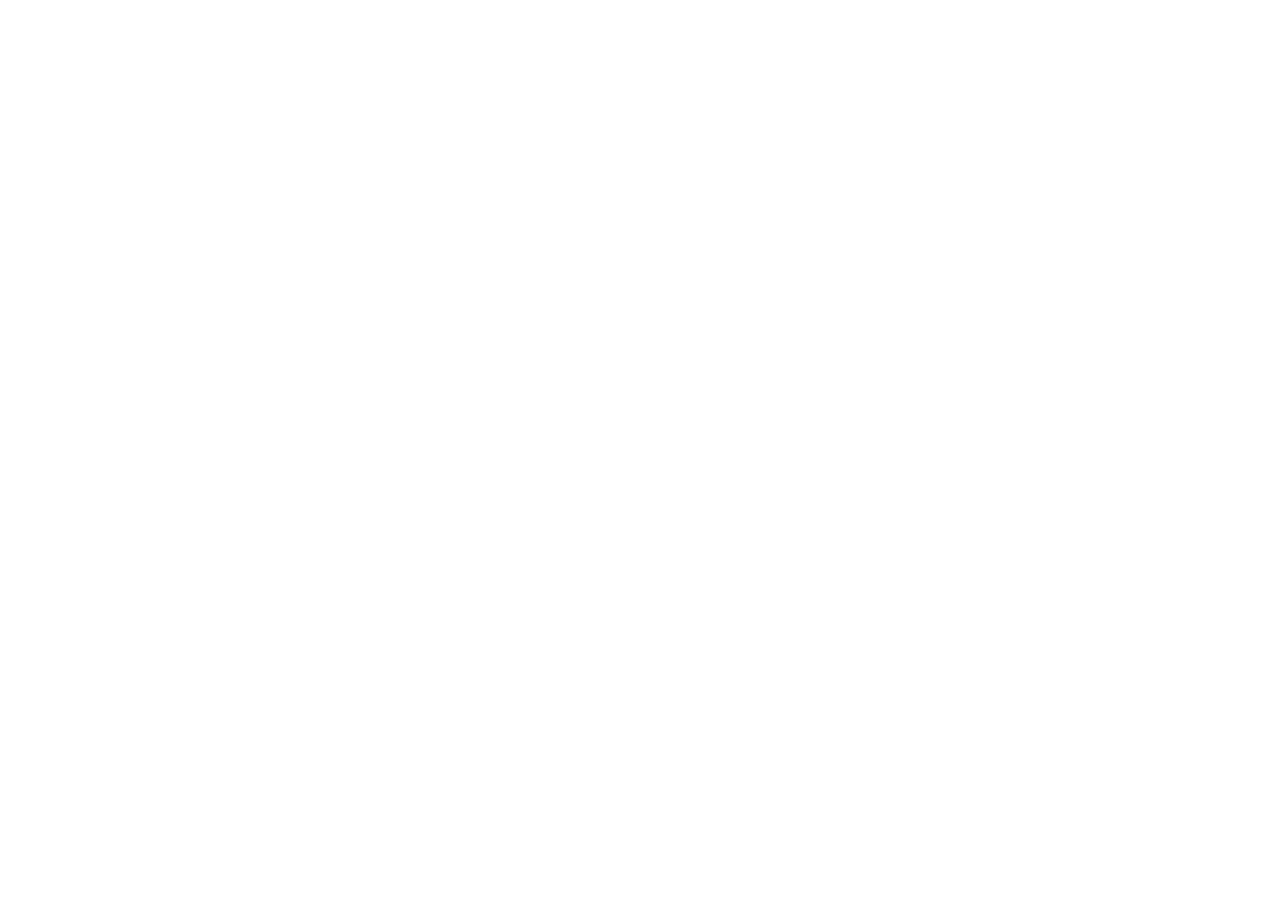
==== index.html @ e43b6ca9 "added files" ====
<!DOCTYPE html>
<html lang="en">
  <head>
    <meta charset="UTF-8" />
    <link rel="icon" type="image/svg+xml" href="favicon.svg" />
    <meta name="viewport" content="width=device-width, initial-scale=1.0" />
    <title>Vite App</title>
  </head>
  <body>
    <div id="app"></div>
    <script type="module" src="/main.js"></script>
  </body>
</html>
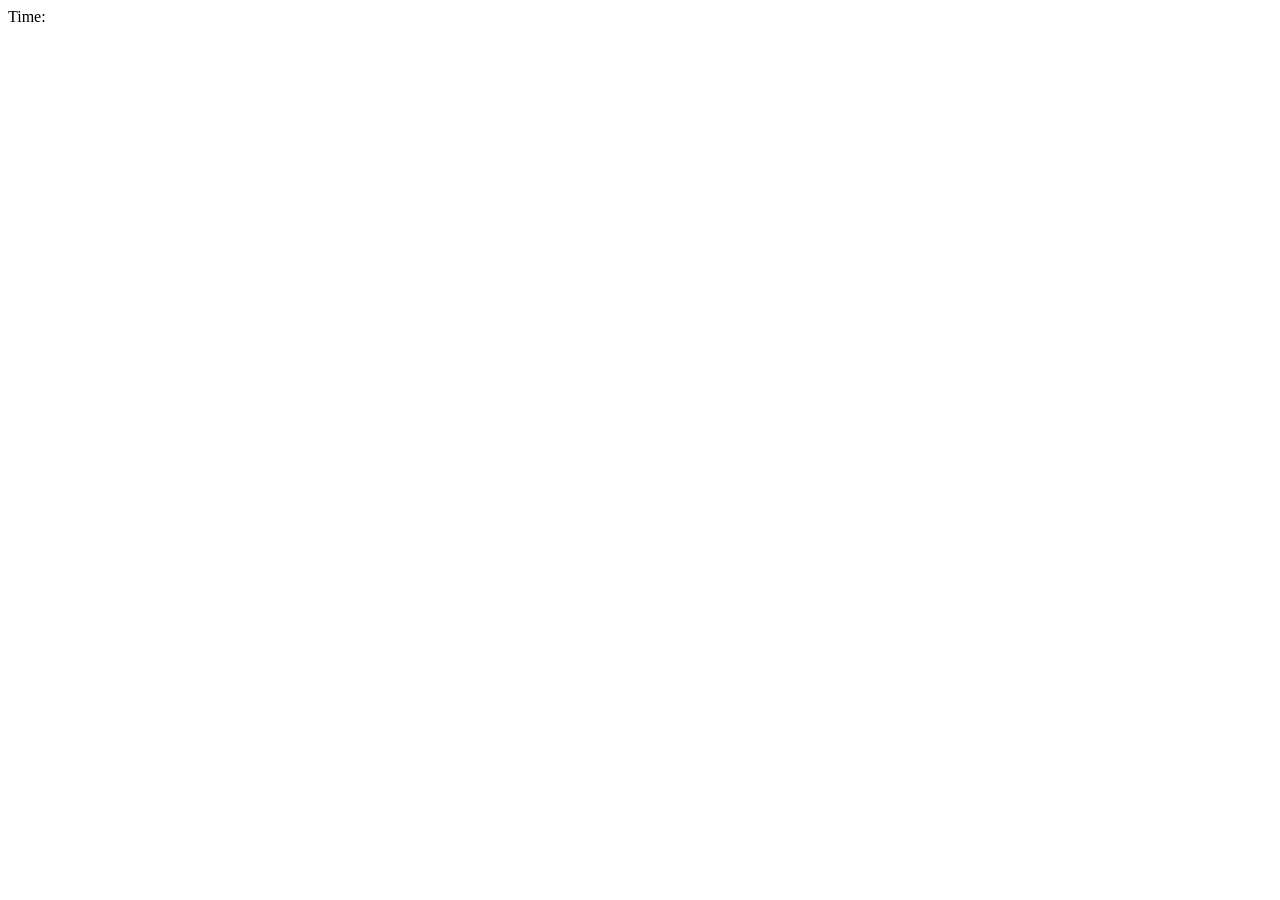
==== commit 2a5b1266: "added timer" ====
--- a/index.html
+++ b/index.html
@@ -8,6 +8,7 @@
   </head>
   <body>
     <div id="app"></div>
+    <div id="clock">Time: </div>
     <script type="module" src="/main.js"></script>
   </body>
 </html>
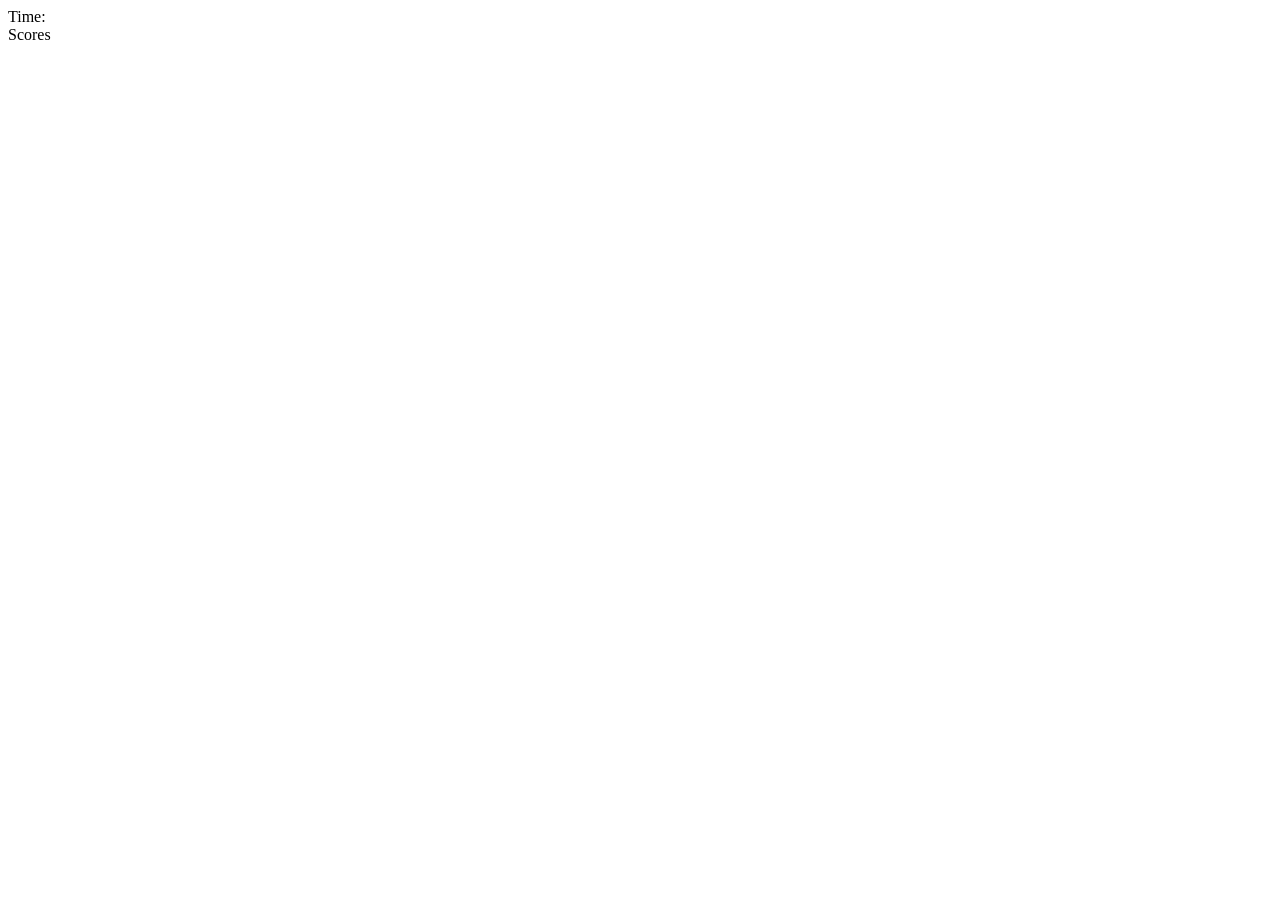
==== commit 2b88bb37: "added time and seed storage in local storage" ====
--- a/index.html
+++ b/index.html
@@ -9,6 +9,7 @@
   <body>
     <div id="app"></div>
     <div id="clock">Time: </div>
+    <div id="scores">Scores</div>
     <script type="module" src="/main.js"></script>
   </body>
 </html>
